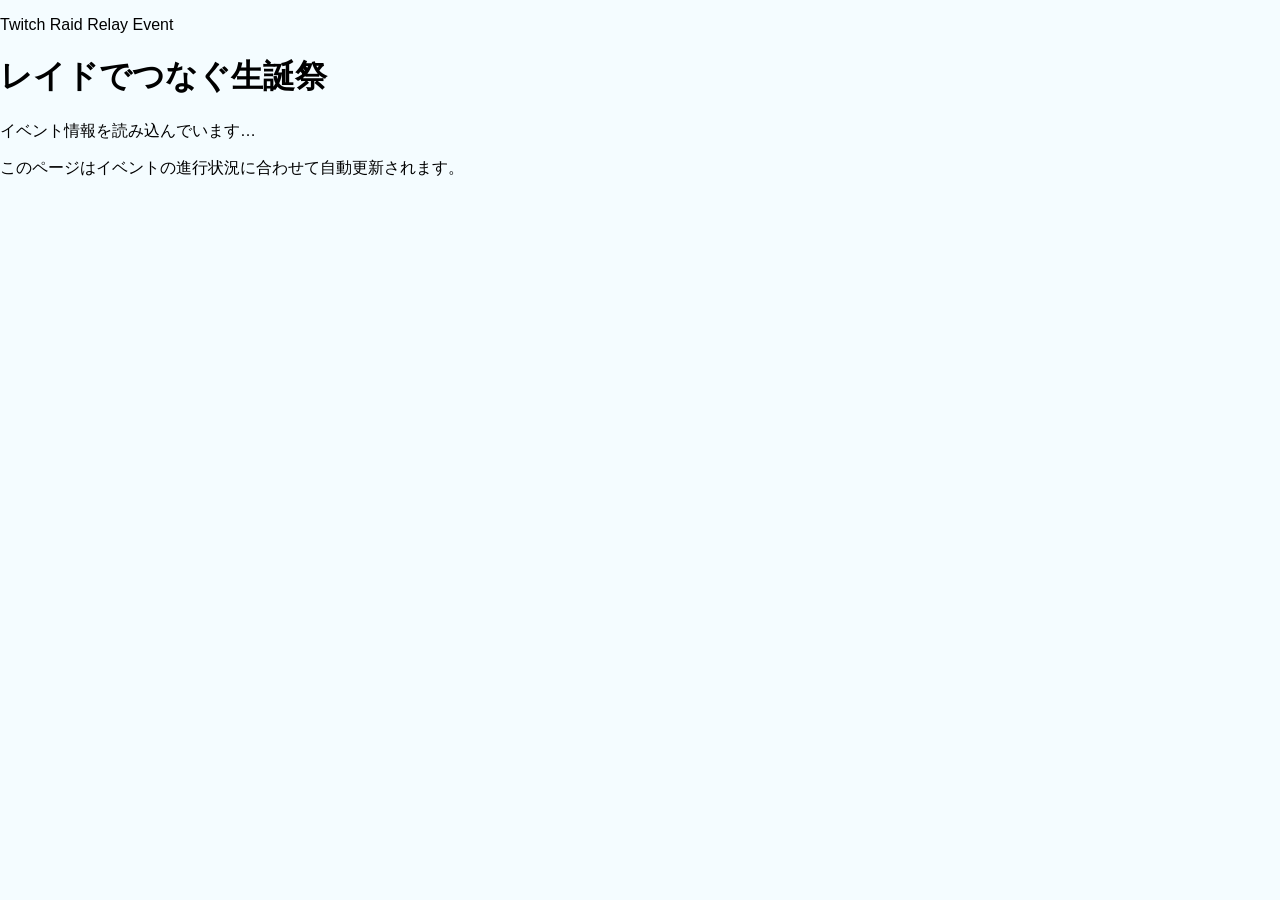
==== index.html @ 48baad06 "Update index.html" ====
<!DOCTYPE html>
<html lang="ja">
<head>
    <meta charset="UTF-8">

    <meta
        name="viewport"
        content="width=device-width, initial-scale=1.0"
    >

    <meta
        name="description"
        content="レイドでつなぐ生誕祭のイベントページです。"
    >

    <title>レイドでつなぐ生誕祭</title>

    <link
        rel="stylesheet"
        href="./css/style.css?v=0.1.0-04a"
    >
</head>

<body>

    <div class="siteContainer">

        <!-- ========================================
             ヘッダー
        ========================================= -->

        <header class="siteHeader">

            <p class="eventLabel">
                Twitch Raid Relay Event
            </p>

            <h1 id="eventTitle">
                レイドでつなぐ生誕祭
            </h1>

            <p
                id="eventDescription"
                class="eventDescription"
            ></p>

        </header>


        <!-- ========================================
             読み込み状態
        ========================================= -->

        <div
            id="loadingMessage"
            class="statusMessage"
            role="status"
        >
            イベント情報を読み込んでいます…
        </div>

        <div
            id="errorMessage"
            class="statusMessage errorMessage"
            role="alert"
            hidden
        ></div>


        <!-- ========================================
             メインコンテンツ
        ========================================= -->

        <main
            id="eventContent"
            class="eventContent"
            hidden
        >

            <!-- 現在・次の走者 -->

            <section
                class="runnerSummary"
                aria-label="現在と次の走者"
            >

                <article class="summaryCard currentCard">

                    <p class="summaryLabel">
                        現在の走者
                    </p>

                    <h2 id="currentRunnerName">
                        -
                    </h2>

                    <a
                        id="currentRunnerLink"
                        class="channelLink"
                        href="#"
                        target="_blank"
                        rel="noopener noreferrer"
                    >
                        Twitchチャンネルを開く
                    </a>

                </article>


                <article class="summaryCard nextCard">

                    <p class="summaryLabel">
                        次の走者
                    </p>

                    <h2 id="nextRunnerName">
                        -
                    </h2>

                    <p
                        id="nextRunnerChannel"
                        class="channelName"
                    >
                        -
                    </p>

                </article>

            </section>


            <!-- Twitchプレイヤー -->

            <section
                class="playerSection"
                aria-labelledby="playerHeading"
            >

                <div class="sectionHeading">

                    <h2 id="playerHeading">
                        配信
                    </h2>

                    <button
                        id="reloadButton"
                        class="secondaryButton"
                        type="button"
                    >
                        再読み込み
                    </button>

                </div>

                <div
                    id="twitchPlayer"
                    class="twitchPlayer"
                ></div>

                <noscript>
                    このページを利用するにはJavaScriptを有効にしてください。
                </noscript>

            </section>


            <!-- 走者一覧 -->

            <section
                class="scheduleSection"
                aria-labelledby="scheduleHeading"
            >

                <div class="sectionHeading">

                    <h2 id="scheduleHeading">
                        走者一覧
                    </h2>

                    <p
                        id="updateStatus"
                        class="updateStatus"
                    >
                        -
                    </p>

                </div>

                <ol
                    id="runnerSchedule"
                    class="runnerSchedule"
                ></ol>

            </section>

        </main>


        <!-- ========================================
             フッター
        ========================================= -->

        <footer class="siteFooter">

            <p>
                このページはイベントの進行状況に合わせて自動更新されます。
            </p>

        </footer>

    </div>


    <!-- Twitch Embed SDK -->

    <script src="https://player.twitch.tv/js/embed/v1.js"></script>

    <!-- イベントページ本体 -->

    <script
        src="./js/app.js?v=0.1.0-04a"
        defer
    ></script>

</body>
</html>
---- css/style.css ----
/*
=====================================
レイドでつなぐ生誕祭
Version 1.0
Theme Color : #69e0ff
=====================================
*/

/* ===========================
   全体
=========================== */

body {

    margin: 0;

    background: #f4fcff;

    font-family: "Noto Sans JP", sans-serif;

}

.container {

    width: min(1000px, 95%);

    margin: 35px auto;

}

/* ===========================
   タイトル
=========================== */

.title {

    text-align: center;

    color: #0b84d8;

    font-size: 40px;

    font-weight: 900;

    margin: 0 0 30px;

}

/* ===========================
   LIVE
=========================== */

.live {

    display: flex;

    align-items: center;

    gap: 8px;

    color: #e40000;

    font-size: 24px;

    font-weight: 900;

    margin-bottom: 12px;

}

.live-dot {

    animation: blink 1s infinite;

}

@keyframes blink {

    0%,100% {

        opacity: 1;

    }

    50% {

        opacity: .2;

    }

}

/* ===========================
   NOW STREAMING
=========================== */

.current {

    display: flex;

    align-items: baseline;

    gap: 14px;

    margin-bottom: 20px;

}

.current .label {

    color: #69e0ff;

    font-size: 26px;

    font-weight: 900;

    white-space: nowrap;

    flex-shrink: 0;

}

.current-name {

    color: #0b56d8;

    font-size: 32px;

    font-weight: 900;

    white-space: nowrap;

}

/* ===========================
   Twitch Player
=========================== */

#playerArea {

    width: 100%;

    aspect-ratio: 16 / 9;

    background: #000;

    border: 5px solid #69e0ff;

    border-radius: 18px;

    overflow: hidden;

}

#twitch-player {

    width: 100%;

    height: 100%;

}

#twitch-player iframe {

    width: 100%;

    height: 100%;

    display: block;

    border: none;

}

/* ===========================
   NEXT
=========================== */

.next {

    display: flex;

    justify-content: flex-end;

    align-items: baseline;

    gap: 14px;

    margin-top: 18px;

}

.next .label {

    color: #69e0ff;

    font-size: 22px;

    font-weight: 900;

    white-space: nowrap;

}

.next-name {

    color: #0b56d8;

    font-size: 24px;

    font-weight: 900;

    white-space: nowrap;

}

/* ===========================
   Progress
=========================== */

.progress {

    text-align: right;

    margin-top: 8px;

    color: #888;

    font-size: 15px;

}

/* ===========================
   スマホ対応
=========================== */

@media (max-width: 768px) {

    .container {

        width: 95%;

        margin: 20px auto;

    }

    .title {

        font-size: 30px;

    }

    .live {

        font-size: 20px;

    }

    .current {

        flex-wrap: wrap;

        gap: 8px;

    }

    .current .label {

        font-size: 20px;

    }

    .current-name {

        font-size: 26px;

    }

    .next {

        justify-content: flex-end;

        gap: 8px;

    }

    .next .label {

        font-size: 18px;

    }

    .next-name {

        font-size: 20px;

    }

    .progress {

        font-size: 13px;

    }

}
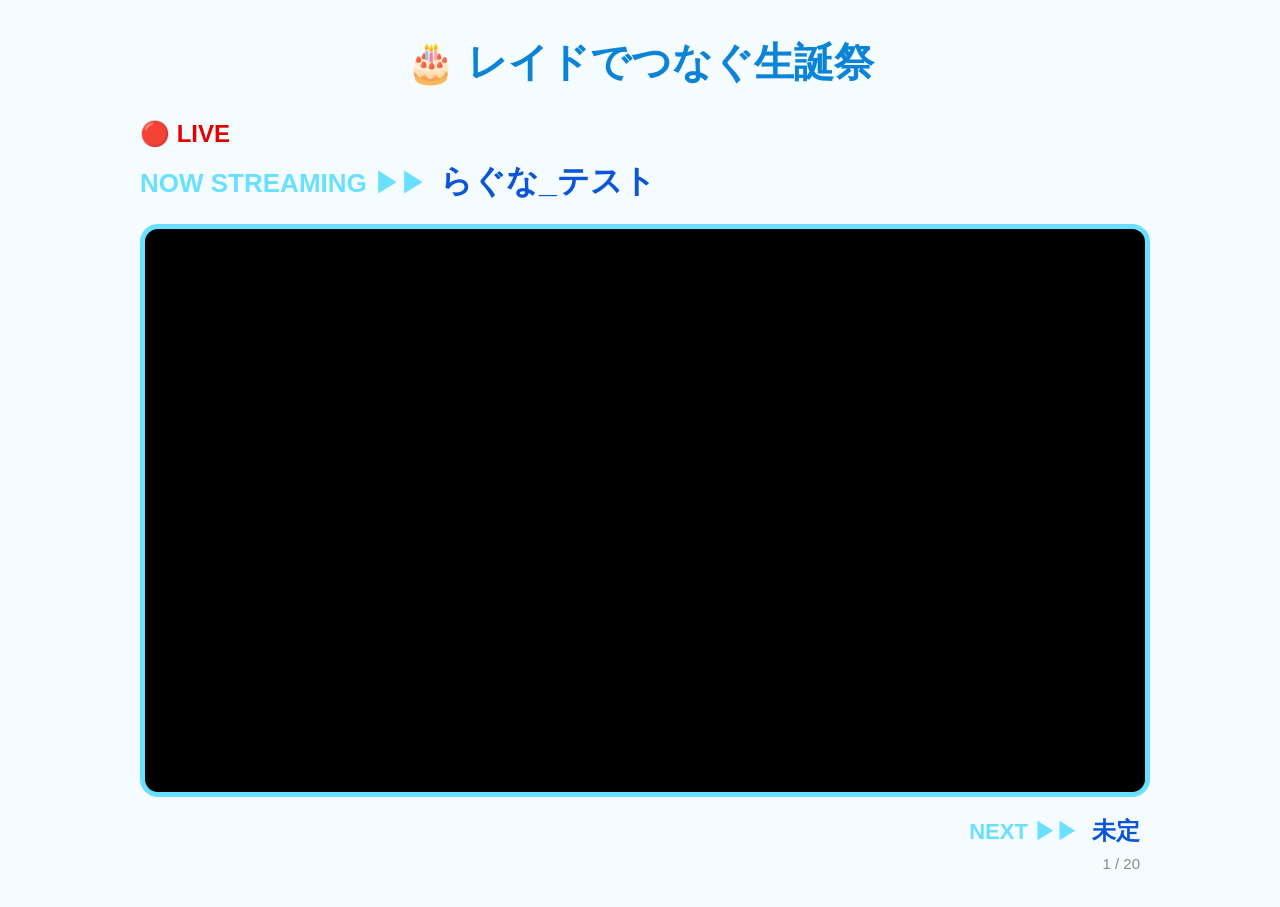
==== commit 44b55d10: "Update index.html" ====
--- a/index.html
+++ b/index.html
@@ -1,226 +1,80 @@
 <!DOCTYPE html>
 <html lang="ja">
+
 <head>
+
     <meta charset="UTF-8">
-
-    <meta
-        name="viewport"
-        content="width=device-width, initial-scale=1.0"
-    >
-
-    <meta
-        name="description"
-        content="レイドでつなぐ生誕祭のイベントページです。"
-    >
+    <meta name="viewport" content="width=device-width, initial-scale=1.0">
 
     <title>レイドでつなぐ生誕祭</title>
 
-    <link
-        rel="stylesheet"
-        href="./css/style.css?v=0.1.0-04a"
-    >
+    <link rel="stylesheet" href="css/style.css">
+
 </head>
 
 <body>
 
-    <div class="siteContainer">
+    <div class="container">
 
-        <!-- ========================================
-             ヘッダー
-        ========================================= -->
+        <h1 class="title">
+            🎂 レイドでつなぐ生誕祭
+        </h1>
 
-        <header class="siteHeader">
-
-            <p class="eventLabel">
-                Twitch Raid Relay Event
-            </p>
-
-            <h1 id="eventTitle">
-                レイドでつなぐ生誕祭
-            </h1>
-
-            <p
-                id="eventDescription"
-                class="eventDescription"
-            ></p>
-
-        </header>
-
-
-        <!-- ========================================
-             読み込み状態
-        ========================================= -->
-
-        <div
-            id="loadingMessage"
-            class="statusMessage"
-            role="status"
-        >
-            イベント情報を読み込んでいます…
+        <div class="live">
+            🔴 LIVE
         </div>
 
-        <div
-            id="errorMessage"
-            class="statusMessage errorMessage"
-            role="alert"
-            hidden
-        ></div>
+        <div class="current">
 
+            <span class="label">
+                NOW STREAMING ▶▶
+            </span>
 
-        <!-- ========================================
-             メインコンテンツ
-        ========================================= -->
+            <span
+                id="currentName"
+                class="current-name">
 
-        <main
-            id="eventContent"
-            class="eventContent"
-            hidden
-        >
+                読み込み中...
 
-            <!-- 現在・次の走者 -->
+            </span>
 
-            <section
-                class="runnerSummary"
-                aria-label="現在と次の走者"
-            >
+        </div>
 
-                <article class="summaryCard currentCard">
+        <div id="playerArea"></div>
 
-                    <p class="summaryLabel">
-                        現在の走者
-                    </p>
+        <div class="next">
 
-                    <h2 id="currentRunnerName">
-                        -
-                    </h2>
+            <span class="label">
+                NEXT ▶▶
+            </span>
 
-                    <a
-                        id="currentRunnerLink"
-                        class="channelLink"
-                        href="#"
-                        target="_blank"
-                        rel="noopener noreferrer"
-                    >
-                        Twitchチャンネルを開く
-                    </a>
+            <span
+                id="nextName"
+                class="next-name">
 
-                </article>
+                未定
 
+            </span>
 
-                <article class="summaryCard nextCard">
+        </div>
 
-                    <p class="summaryLabel">
-                        次の走者
-                    </p>
+        <div class="progress">
 
-                    <h2 id="nextRunnerName">
-                        -
-                    </h2>
+            <span id="progressText">
+                -
+            </span>
 
-                    <p
-                        id="nextRunnerChannel"
-                        class="channelName"
-                    >
-                        -
-                    </p>
-
-                </article>
-
-            </section>
-
-
-            <!-- Twitchプレイヤー -->
-
-            <section
-                class="playerSection"
-                aria-labelledby="playerHeading"
-            >
-
-                <div class="sectionHeading">
-
-                    <h2 id="playerHeading">
-                        配信
-                    </h2>
-
-                    <button
-                        id="reloadButton"
-                        class="secondaryButton"
-                        type="button"
-                    >
-                        再読み込み
-                    </button>
-
-                </div>
-
-                <div
-                    id="twitchPlayer"
-                    class="twitchPlayer"
-                ></div>
-
-                <noscript>
-                    このページを利用するにはJavaScriptを有効にしてください。
-                </noscript>
-
-            </section>
-
-
-            <!-- 走者一覧 -->
-
-            <section
-                class="scheduleSection"
-                aria-labelledby="scheduleHeading"
-            >
-
-                <div class="sectionHeading">
-
-                    <h2 id="scheduleHeading">
-                        走者一覧
-                    </h2>
-
-                    <p
-                        id="updateStatus"
-                        class="updateStatus"
-                    >
-                        -
-                    </p>
-
-                </div>
-
-                <ol
-                    id="runnerSchedule"
-                    class="runnerSchedule"
-                ></ol>
-
-            </section>
-
-        </main>
-
-
-        <!-- ========================================
-             フッター
-        ========================================= -->
-
-        <footer class="siteFooter">
-
-            <p>
-                このページはイベントの進行状況に合わせて自動更新されます。
-            </p>
-
-        </footer>
+        </div>
 
     </div>
 
-
-    <!-- Twitch Embed SDK -->
-
     <script src="https://player.twitch.tv/js/embed/v1.js"></script>
 
-    <!-- イベントページ本体 -->
-
-    <script
-        src="./js/app.js?v=0.1.0-04a"
-        defer
-    ></script>
+    <script src="js/data.js"></script>
+    <script src="js/ui.js"></script>
+    <script src="js/player.js"></script>
+    <script src="js/app.js"></script>
 
 </body>
+
 </html>
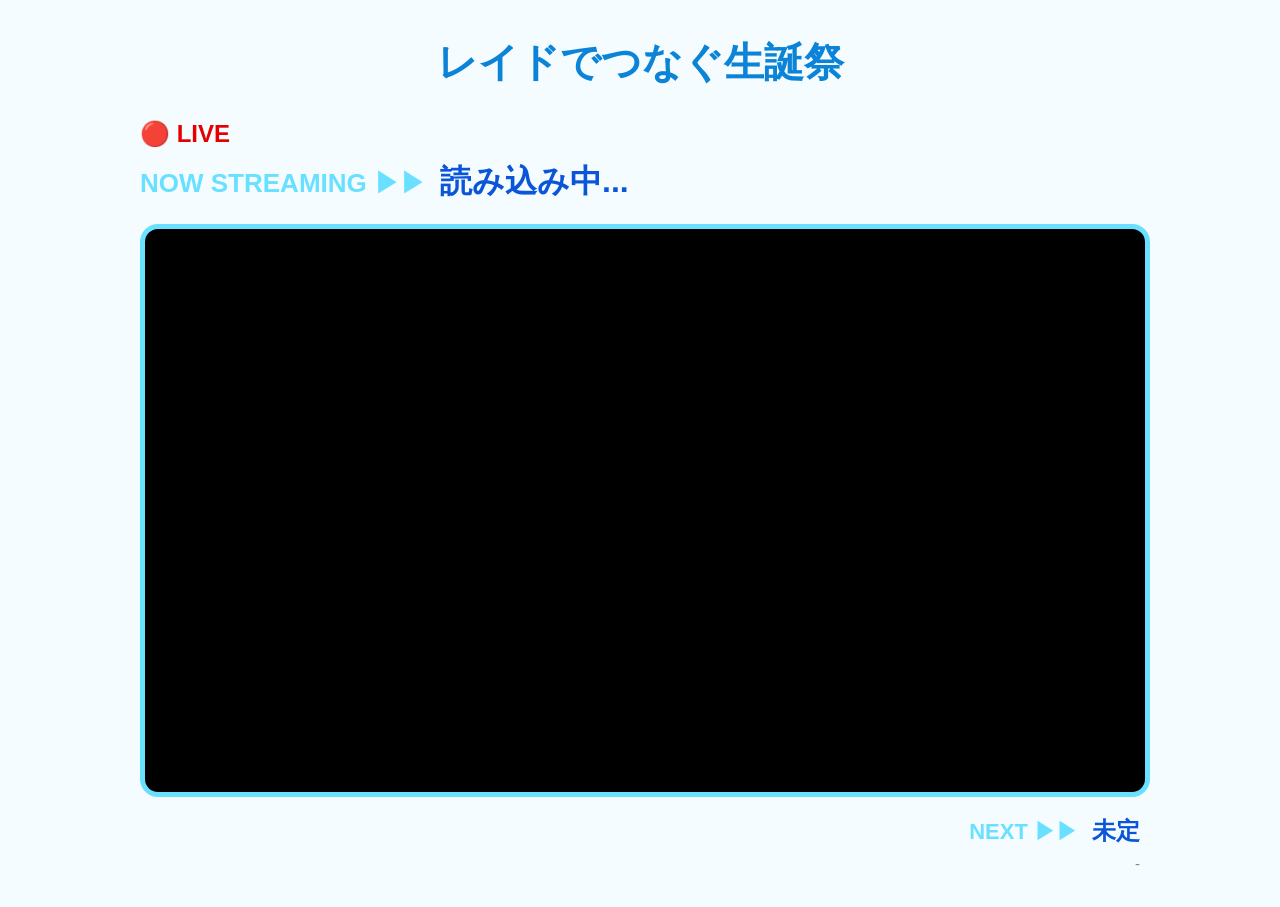
==== commit f1abc7c0: "Update index.html" ====
--- a/index.html
+++ b/index.html
@@ -17,7 +17,7 @@
     <div class="container">
 
         <h1 class="title">
-            🎂 レイドでつなぐ生誕祭
+            レイドでつなぐ生誕祭
         </h1>
 
         <div class="live">
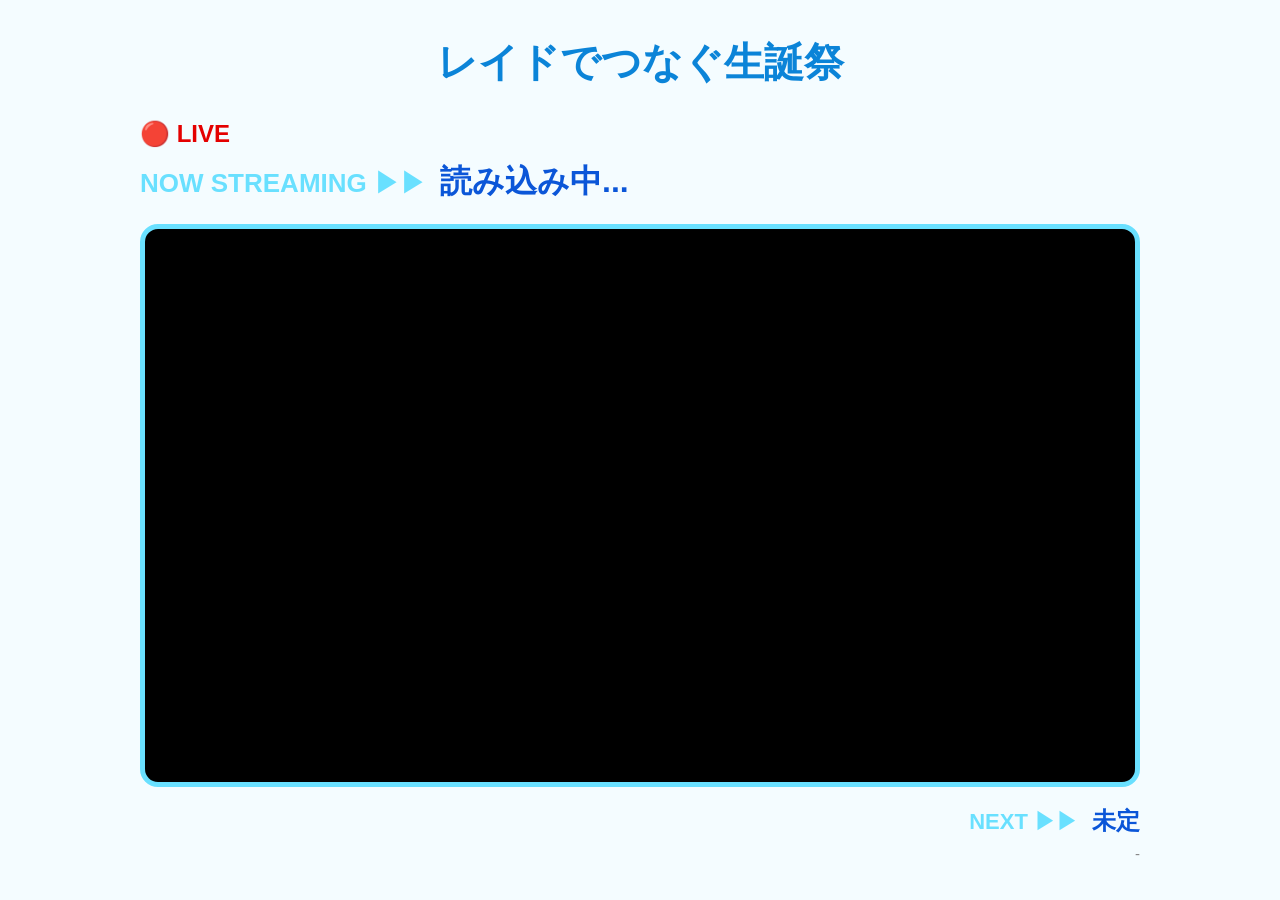
==== commit 76ed4f3d: "Update index.html" ====
--- a/index.html
+++ b/index.html
@@ -20,49 +20,59 @@
             レイドでつなぐ生誕祭
         </h1>
 
-        <div class="live">
-            🔴 LIVE
+        <div
+            id="eventMessage"
+            class="event-message"
+            hidden
+        >
+            -
         </div>
 
-        <div class="current">
+        <div id="liveContent">
 
-            <span class="label">
-                NOW STREAMING ▶▶
-            </span>
+            <div class="live">
+                🔴 LIVE
+            </div>
 
-            <span
-                id="currentName"
-                class="current-name">
+            <div class="current">
 
-                読み込み中...
+                <span class="label">
+                    NOW STREAMING ▶▶
+                </span>
 
-            </span>
+                <span
+                    id="currentName"
+                    class="current-name"
+                >
+                    読み込み中...
+                </span>
 
-        </div>
+            </div>
 
-        <div id="playerArea"></div>
+            <div id="playerArea"></div>
 
-        <div class="next">
+            <div class="next">
 
-            <span class="label">
-                NEXT ▶▶
-            </span>
+                <span class="label">
+                    NEXT ▶▶
+                </span>
 
-            <span
-                id="nextName"
-                class="next-name">
+                <span
+                    id="nextName"
+                    class="next-name"
+                >
+                    未定
+                </span>
 
-                未定
+            </div>
 
-            </span>
+            <div class="progress">
 
-        </div>
+                <span id="progressText">
+                    -
+                </span>
 
-        <div class="progress">
-
-            <span id="progressText">
-                -
-            </span>
+            </div>
 
         </div>
 
@@ -70,10 +80,10 @@
 
     <script src="https://player.twitch.tv/js/embed/v1.js"></script>
 
-    <script src="js/data.js"></script>
-    <script src="js/ui.js"></script>
-    <script src="js/player.js"></script>
-    <script src="js/app.js"></script>
+    <script src="js/data.js?v=20260807-1"></script>
+    <script src="js/ui.js?v=20260807-1"></script>
+    <script src="js/player.js?v=20260807-1"></script>
+    <script src="js/app.js?v=20260807-1"></script>
 
 </body>
 
--- a/css/style.css
+++ b/css/style.css
@@ -11,21 +11,14 @@
 =========================== */
 
 body {
-
     margin: 0;
-
     background: #f4fcff;
-
     font-family: "Noto Sans JP", sans-serif;
-
 }
 
 .container {
-
     width: min(1000px, 95%);
-
     margin: 35px auto;
-
 }
 
 /* ===========================
@@ -33,17 +26,11 @@
 =========================== */
 
 .title {
-
     text-align: center;
-
     color: #0b84d8;
-
     font-size: 40px;
-
-    font-weight: 900;
-
+    font-weight: 900;
     margin: 0 0 30px;
-
 }
 
 /* ===========================
@@ -51,43 +38,28 @@
 =========================== */
 
 .live {
-
-    display: flex;
-
+    display: flex;
     align-items: center;
-
     gap: 8px;
-
     color: #e40000;
-
     font-size: 24px;
-
-    font-weight: 900;
-
+    font-weight: 900;
     margin-bottom: 12px;
-
 }
 
 .live-dot {
-
     animation: blink 1s infinite;
-
 }
 
 @keyframes blink {
-
-    0%,100% {
-
+    0%,
+    100% {
         opacity: 1;
-
     }
 
     50% {
-
-        opacity: .2;
-
-    }
-
+        opacity: 0.2;
+    }
 }
 
 /* ===========================
@@ -95,41 +67,25 @@
 =========================== */
 
 .current {
-
-    display: flex;
-
+    display: flex;
     align-items: baseline;
-
     gap: 14px;
-
     margin-bottom: 20px;
-
 }
 
 .current .label {
-
     color: #69e0ff;
-
     font-size: 26px;
-
-    font-weight: 900;
-
-    white-space: nowrap;
-
+    font-weight: 900;
+    white-space: nowrap;
     flex-shrink: 0;
-
 }
 
 .current-name {
-
     color: #0b56d8;
-
     font-size: 32px;
-
-    font-weight: 900;
-
-    white-space: nowrap;
-
+    font-weight: 900;
+    white-space: nowrap;
 }
 
 /* ===========================
@@ -137,39 +93,71 @@
 =========================== */
 
 #playerArea {
-
-    width: 100%;
-
+    width: 100%;
     aspect-ratio: 16 / 9;
-
     background: #000;
-
     border: 5px solid #69e0ff;
-
     border-radius: 18px;
-
     overflow: hidden;
-
+    box-sizing: border-box;
 }
 
 #twitch-player {
-
-    width: 100%;
-
+    width: 100%;
     height: 100%;
-
 }
 
 #twitch-player iframe {
-
-    width: 100%;
-
+    width: 100%;
     height: 100%;
-
     display: block;
-
     border: none;
-
+}
+
+/* ===========================
+   開始前・終了後メッセージ
+=========================== */
+
+.player-message {
+    width: 100%;
+    height: 100%;
+    display: flex;
+    flex-direction: column;
+    justify-content: center;
+    align-items: center;
+    box-sizing: border-box;
+    padding: 30px;
+    background: #000;
+    color: #fff;
+    text-align: center;
+}
+
+.player-message-main {
+    font-size: 42px;
+    font-weight: 900;
+    line-height: 1.4;
+}
+
+.player-message-label {
+    margin-top: 42px;
+    font-size: 52px;
+    font-weight: 900;
+    letter-spacing: 0.08em;
+    line-height: 1.2;
+}
+
+.player-message-time {
+    margin-top: 22px;
+    font-size: 42px;
+    font-weight: 900;
+    line-height: 1.3;
+}
+
+.player-message-sub {
+    margin-top: 35px;
+    font-size: 32px;
+    font-weight: 900;
+    line-height: 1.6;
 }
 
 /* ===========================
@@ -177,41 +165,25 @@
 =========================== */
 
 .next {
-
-    display: flex;
-
+    display: flex;
     justify-content: flex-end;
-
     align-items: baseline;
-
     gap: 14px;
-
     margin-top: 18px;
-
 }
 
 .next .label {
-
     color: #69e0ff;
-
     font-size: 22px;
-
-    font-weight: 900;
-
-    white-space: nowrap;
-
+    font-weight: 900;
+    white-space: nowrap;
 }
 
 .next-name {
-
     color: #0b56d8;
-
     font-size: 24px;
-
-    font-weight: 900;
-
-    white-space: nowrap;
-
+    font-weight: 900;
+    white-space: nowrap;
 }
 
 /* ===========================
@@ -219,15 +191,18 @@
 =========================== */
 
 .progress {
-
     text-align: right;
-
     margin-top: 8px;
-
     color: #888;
-
     font-size: 15px;
-
+}
+
+/* ===========================
+   hidden属性の強制適用
+=========================== */
+
+[hidden] {
+    display: none !important;
 }
 
 /* ===========================
@@ -237,69 +212,68 @@
 @media (max-width: 768px) {
 
     .container {
-
         width: 95%;
-
         margin: 20px auto;
-
     }
 
     .title {
-
         font-size: 30px;
-
     }
 
     .live {
-
         font-size: 20px;
-
     }
 
     .current {
-
         flex-wrap: wrap;
-
         gap: 8px;
-
     }
 
     .current .label {
-
         font-size: 20px;
-
     }
 
     .current-name {
-
         font-size: 26px;
-
+    }
+
+    .player-message {
+        padding: 18px;
+    }
+
+    .player-message-main {
+        font-size: 28px;
+    }
+
+    .player-message-label {
+        margin-top: 24px;
+        font-size: 36px;
+    }
+
+    .player-message-time {
+        margin-top: 14px;
+        font-size: 28px;
+    }
+
+    .player-message-sub {
+        margin-top: 22px;
+        font-size: 22px;
     }
 
     .next {
-
         justify-content: flex-end;
-
         gap: 8px;
-
     }
 
     .next .label {
-
         font-size: 18px;
-
     }
 
     .next-name {
-
         font-size: 20px;
-
     }
 
     .progress {
-
         font-size: 13px;
-
-    }
-
-}
+    }
+}
